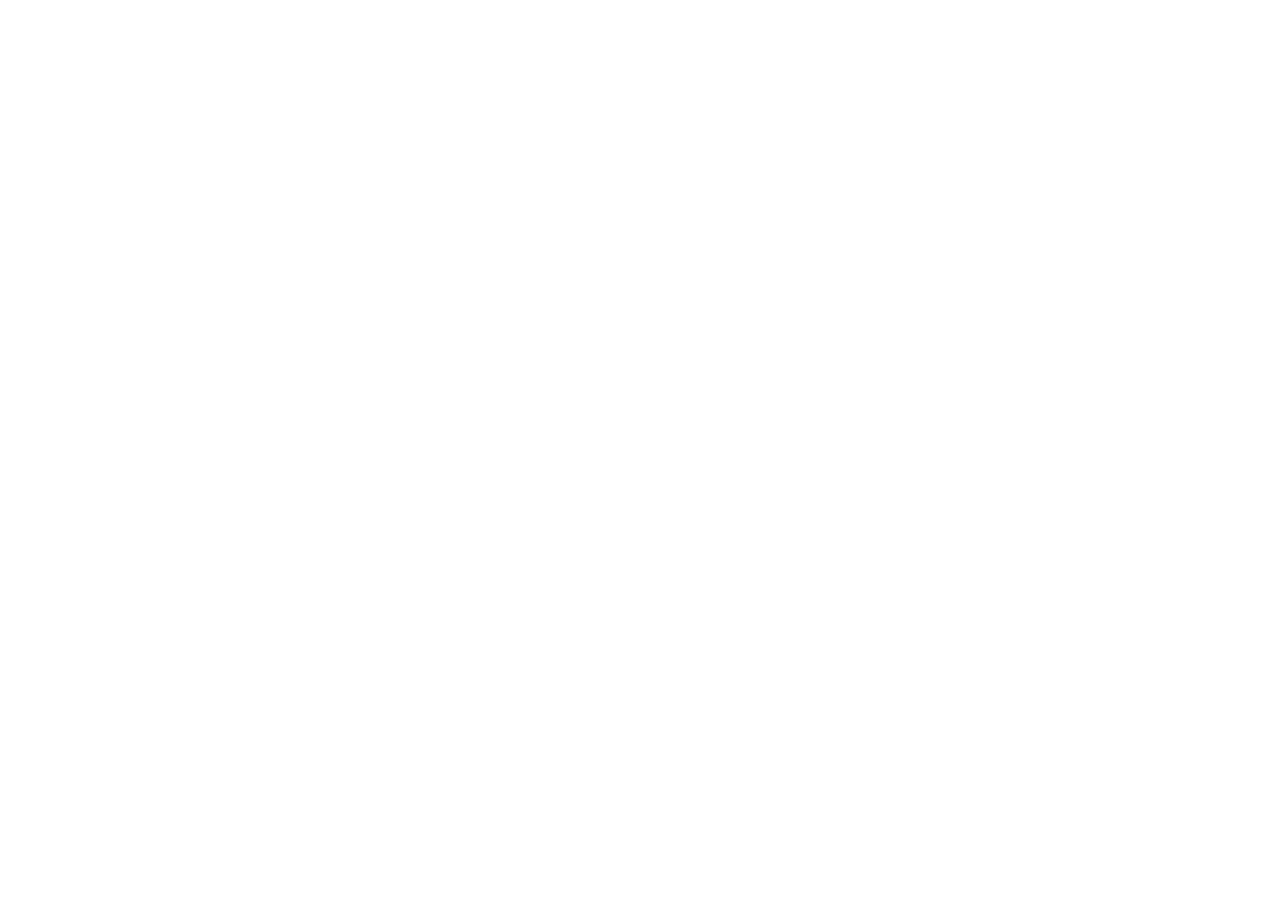
==== index.html @ 0b402917 "first commit" ====
<!-- <!DOCTYPE html>
<html lang="en">
<head>
    <meta charset="UTF-8">
    <meta name="viewport" content="width=device-width, initial-scale=1.0">
    <title>Vintage Portfolio</title>
    <link rel="stylesheet" href="index.css">
</head>
<body>
    <header class="top-header">
        <div class="container">
            <h1 class="logo">Portfolio</h1>
            <input type="checkbox" id="menu-toggle" class="menu-toggle">
            <label for="menu-toggle" class="menu-icon">☰</label>
            <nav class="navbar">
                <ul class="nav-links">
                    <li><a href="#home">Home</a></li>
                    <li><a href="#about">About</a></li>
                    <li><a href="#projects">Projects</a></li>
                    <li><a href="#footer">Contact</a></li>
                </ul>
            </nav>
        </div>
    </header>
    <section id="home" class="hero-section">
        <div class="container">
            <h1>Welcome to My Vintage Portfolio</h1>
            <img src="https://s3-alpha-sig.figma.com/img/b880/f5b4/97e31e1efbc758dad17220d301ed83aa?Expires=1734307200&Key-Pair-Id=APKAQ4GOSFWCVNEHN3O4&Signature=Co3nDA0vuH5Sf6wmn0eCKiHeOGTRecAXvifmeV5ovC8uQTxt9UG6tp~z0o71lB-lLybzQ~iS5SxxDxhwLbPd53YtLUnOCZrUqTtxQUMA4Gbx9tOV0~CQuTcfxOjrw5EqTICDaahHjPQMEYRRYzE1mT1LZ1S6jnCwd3X-W4tHbMxM85qzE1s~KtorrjymfKksH--qdVPcL9d~pqIUHi3qtg-WGRnotMvDapEfaUsn9Sp-eBya-9pOdpvNJepHKw5Q9fWJFI-ueFPJXlDDmceiWhpkFh6iHRuqk7D-IOSPbqHtFph4A21konjgPpPlNN8pwz7kFgRSBZ7UfoWvLUSAxg__" alt="Vintage Newspaper" class="hero-image">
            <p>Discover projects that showcase my skills and creativity.</p>
            <a href="#projects" class="button">See My Work</a>
        </div>
    </section>

    <main>
        <section id="projects" class="projects-section">
            <h2>Projects</h2>
            <div class="projects-container">
                <div class="project-card">
                    <img src="https://s3-alpha-sig.figma.com/img/e821/fc0a/5f46324828e42abe7f688e580fb501b5?Expires=1734307200&Key-Pair-Id=APKAQ4GOSFWCVNEHN3O4&Signature=ROysmSGoZM3yyCuUsw-UUulwxd51JVaPK0C9j6nWed-aJ0CxxfmlC0EbjIeskQ7QHcoC6ihHvKnJeB9aIE8wk37IcRt6Cx4pF7JU95wJiFiDxYdyv~fXczyn0IG26d22EJCS9Evrtsafo~DQi4xBBpjovlBSuhTHbM73mar9gc8bqVH2XpP~jpea3rViGdO~~G39SZNUwYN8HBT6ePpMWxGlQhgfYwuzk-5QqJ8bex2uh9y9qfiHeFH2kRd6~cH3eip7CV1HueKpNjOeMmLpiG4Wqs-~dpfGRvAA9D9dqDJS7rGE6gZUFgwbhvIP6YtIatvOiLmnBFGNGniOEyBWxg__" alt="Project One">
                    <h3>Project One</h3>
                    <p>A detailed look at my first project.</p>
                    <a href="#" class="button">Read More</a>
                </div>
                <div class="project-card">
                    <img src="https://s3-alpha-sig.figma.com/img/fd78/73fb/4e4d4cbbecaf5fbd1cd62dfbf4ae939e?Expires=1734307200&Key-Pair-Id=APKAQ4GOSFWCVNEHN3O4&Signature=i1WlbSht7WiKEYZMi0exf~[base64]~MIkZ1WViRjrOIyHGTosqlDhi9ZAEb2Cid7Yo4qlRMvyP2KSutA__" alt="Project Two">
                    <h3>Project Two</h3>
                    <p>A colorful and creative project.</p>
                    <a href="#" class="button">Read More</a>
                </div>
                <div class="project-card">
                    <img src="https://s3-alpha-sig.figma.com/img/9205/f5f4/ab60616b38df2328816c5a51cbdf1257?Expires=1734307200&Key-Pair-Id=APKAQ4GOSFWCVNEHN3O4&Signature=MgEqiBVoyqnsFvLCurYT1dk6zPN5paxg68syTCILnjjRK2DPXyp6zdlM723ZJCfBoOBU5FbjuwXj5FkffuI6O6oQNmpFLMNxCYzqMjX6tyQJiDyY6yFTp4Qv5ljZyIXVtDOlYLeWfZBhVTSYA84KubuAZeFwJHTdqc6jMUyGZ2~1W~HeTZup5fZdi4qol1dp6D6TwrDwHgsHiCoNCo2w9yToyJQrbn1lAK0ASdkXl~2Srov83Q2A0GVVc0KeYUkWWhHsymLrZlfRxkhAGVDB1KRQ5SJba3PS8sUFVzk7BG9nZ0p7l1huuiO7CN~W9Ge0NZwFM0yS73qQxVHSuHmY4g__" alt="Project Three">
                    <h3>Project Three</h3>
                    <p>Elegant and vintage design project.</p>
                    <a href="#" class="button">Read More</a>
                </div>
            </div>
        </section>
    </main>

    <footer class="footer">
        <p>© 2023 My Vintage Portfolio</p>
        <div class="social-links">
            <a href="#">Facebook</a>
            <a href="#">Twitter</a>
            <a href="#">Instagram</a>
        </div>
    </footer>
</body>
</html>
 -->
---- index.css ----
body {
    margin: 0;
    font-family: Arial, sans-serif;
    line-height: 1.6;
    color: #333;
}

.top-header {
    background: #222;
    color: #fff;
    padding: 1rem 0;
    position: sticky;
    top: 0;
    z-index: 1000;
    box-shadow: 0px 2px 4px rgba(0, 0, 0, 0.1);
}
h1{
    font-size: 50px;
    font-weight: bolder;
}
p{
    font-size: 40px;
}
.container {
    width: 1500px;
    margin: 0 auto;
    padding: 0 1rem;
    justify-content:center;
    align-items: center;
}

.logo {
    font-size: 1.5rem;
    font-weight: bold;
}
.navbar {
    display: flex;
    align-items: center;
}

.nav-links {
    list-style: none;
    display: flex;
    gap: 1.5rem;
    margin: 0;
    padding: 0;
}

.nav-links li {
    display: inline;
}

.nav-links a {
    color: #fff;
    text-decoration: none;
    transition: color 0.3s;
}

.nav-links a:hover {
    color: #d9534f;
}
.menu-icon {
    display: none;
    font-size: 1.5rem;
    color: #fff;
    cursor: pointer;
}

.menu-toggle {
    display: none;
}

.menu-toggle:checked ~ .navbar .nav-links {
    display: flex;
    flex-direction: column;
    position: absolute;
    top: 60px;
    right: 1rem;
    background: #222;
    width: 200px;
    padding: 1rem;
    border-radius: 5px;
    box-shadow: 0px 4px 8px rgba(0, 0, 0, 0.3);
}

@media (max-width: 768px) {
    .menu-icon {
        display: block;
    }

    .nav-links {
        display: none;
    }
}

.hero-section {
    text-align: center;
    padding: 2rem 1rem;
    background: #f4f4f4;
}

.hero-image {
    max-width: 100%;
    height: auto;
    border-radius: 10px;
    margin: 1rem 0;
}

.button {
    display: inline-block;
    background: #d9534f;
    color: #fff;
    padding: 0.5rem 1rem;
    text-decoration: none;
    border-radius: 5px;
    transition: background 0.3s;
}

.button:hover {
    background: #c9302c;
}


.projects-section {
    padding: 2rem 1rem;
    text-align: center;
}

.projects-container {
    display: flex;
    flex-wrap: wrap;
    gap: 1rem;
    justify-content: center;
}

.project-card {
    background: #fff;
    border: 1px solid #ddd;
    border-radius: 10px;
    padding: 1rem;
    width: 300px;
    text-align: center;
    box-shadow: 0 2px 4px rgba(0, 0, 0, 0.1);
}

.project-card img {
    max-width: 100%;
    height: auto;
    border-radius: 5px;
    margin-bottom: 1rem;
}

.footer {
    text-align: center;
    padding: 1rem;
    background: #222;
    color: #fff;
}

.footer .social-links a {
    color: #d9534f;
    margin: 0 0.5rem;
    text-decoration: none;
}

@media (max-width: 768px) {
    .projects-container {
        flex-direction: column;
        align-items: center;
    }

    .project-card {
        width: 90%;
    }
}
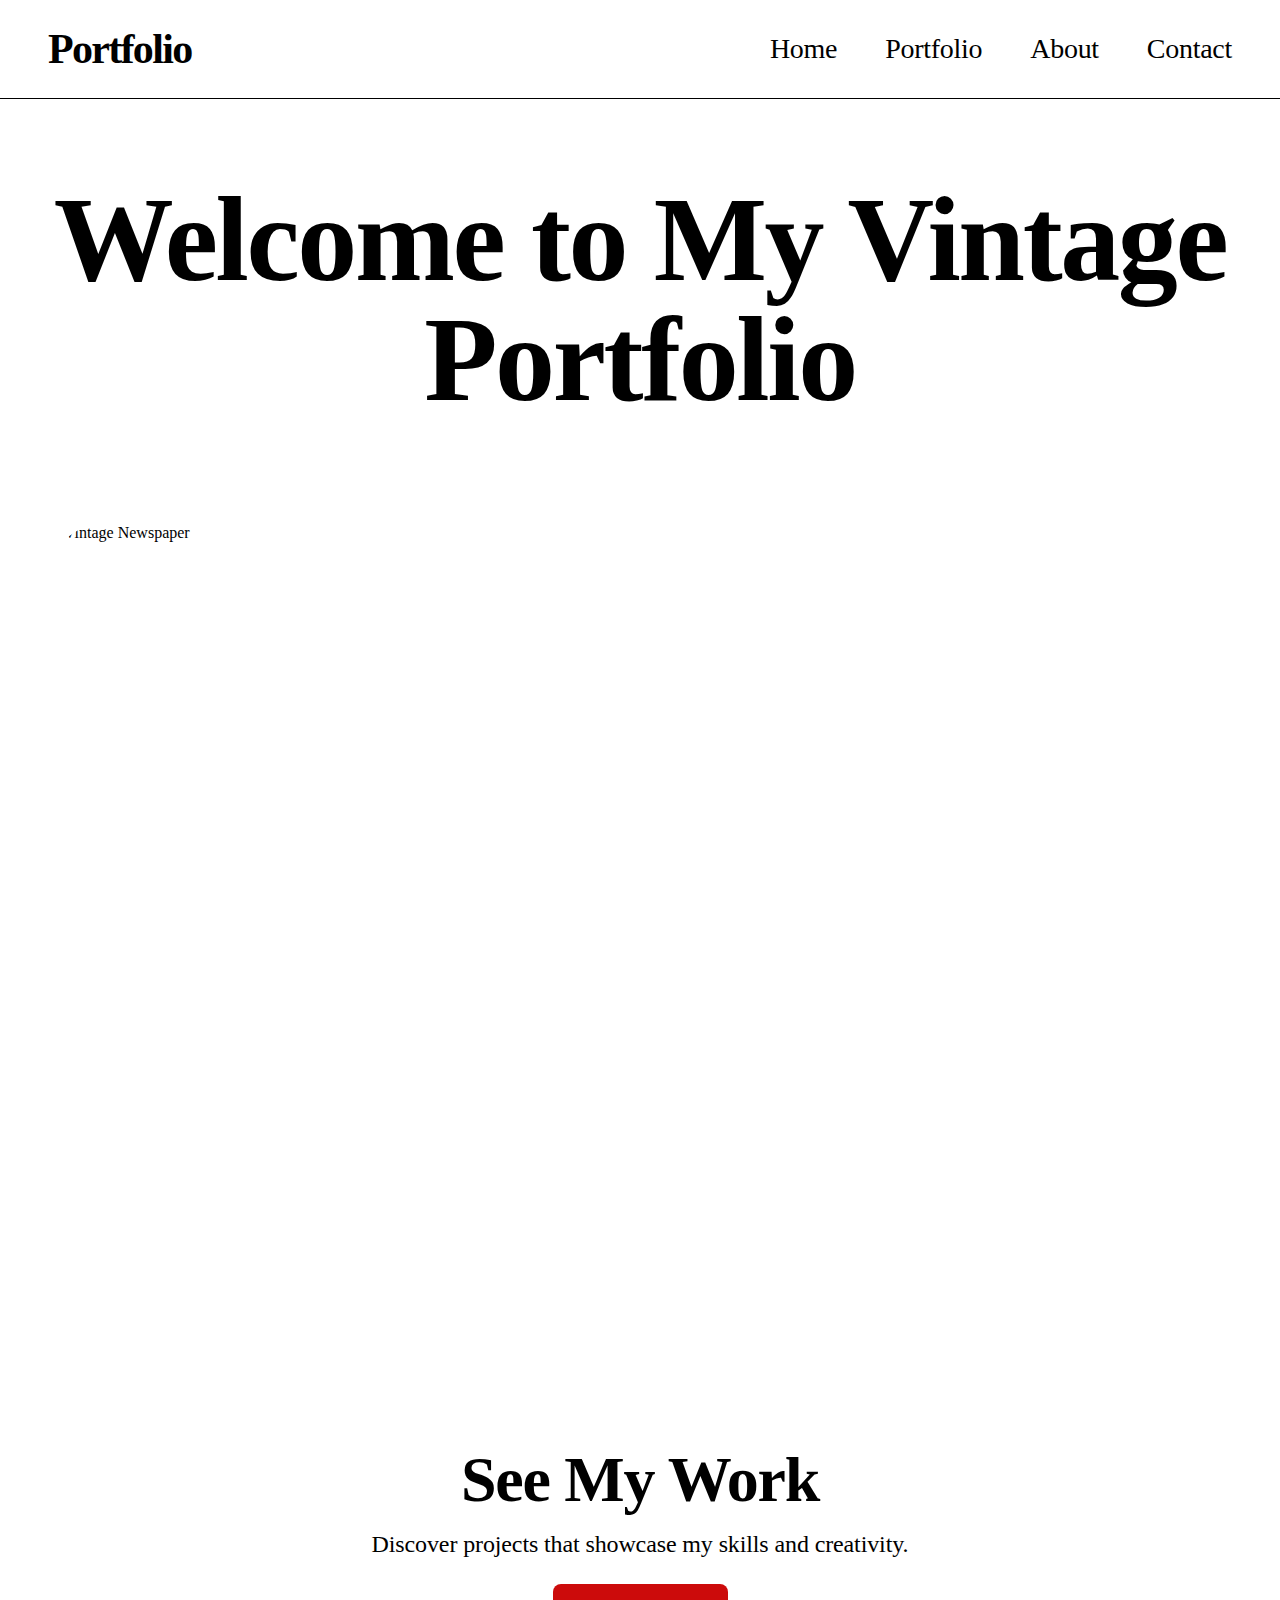
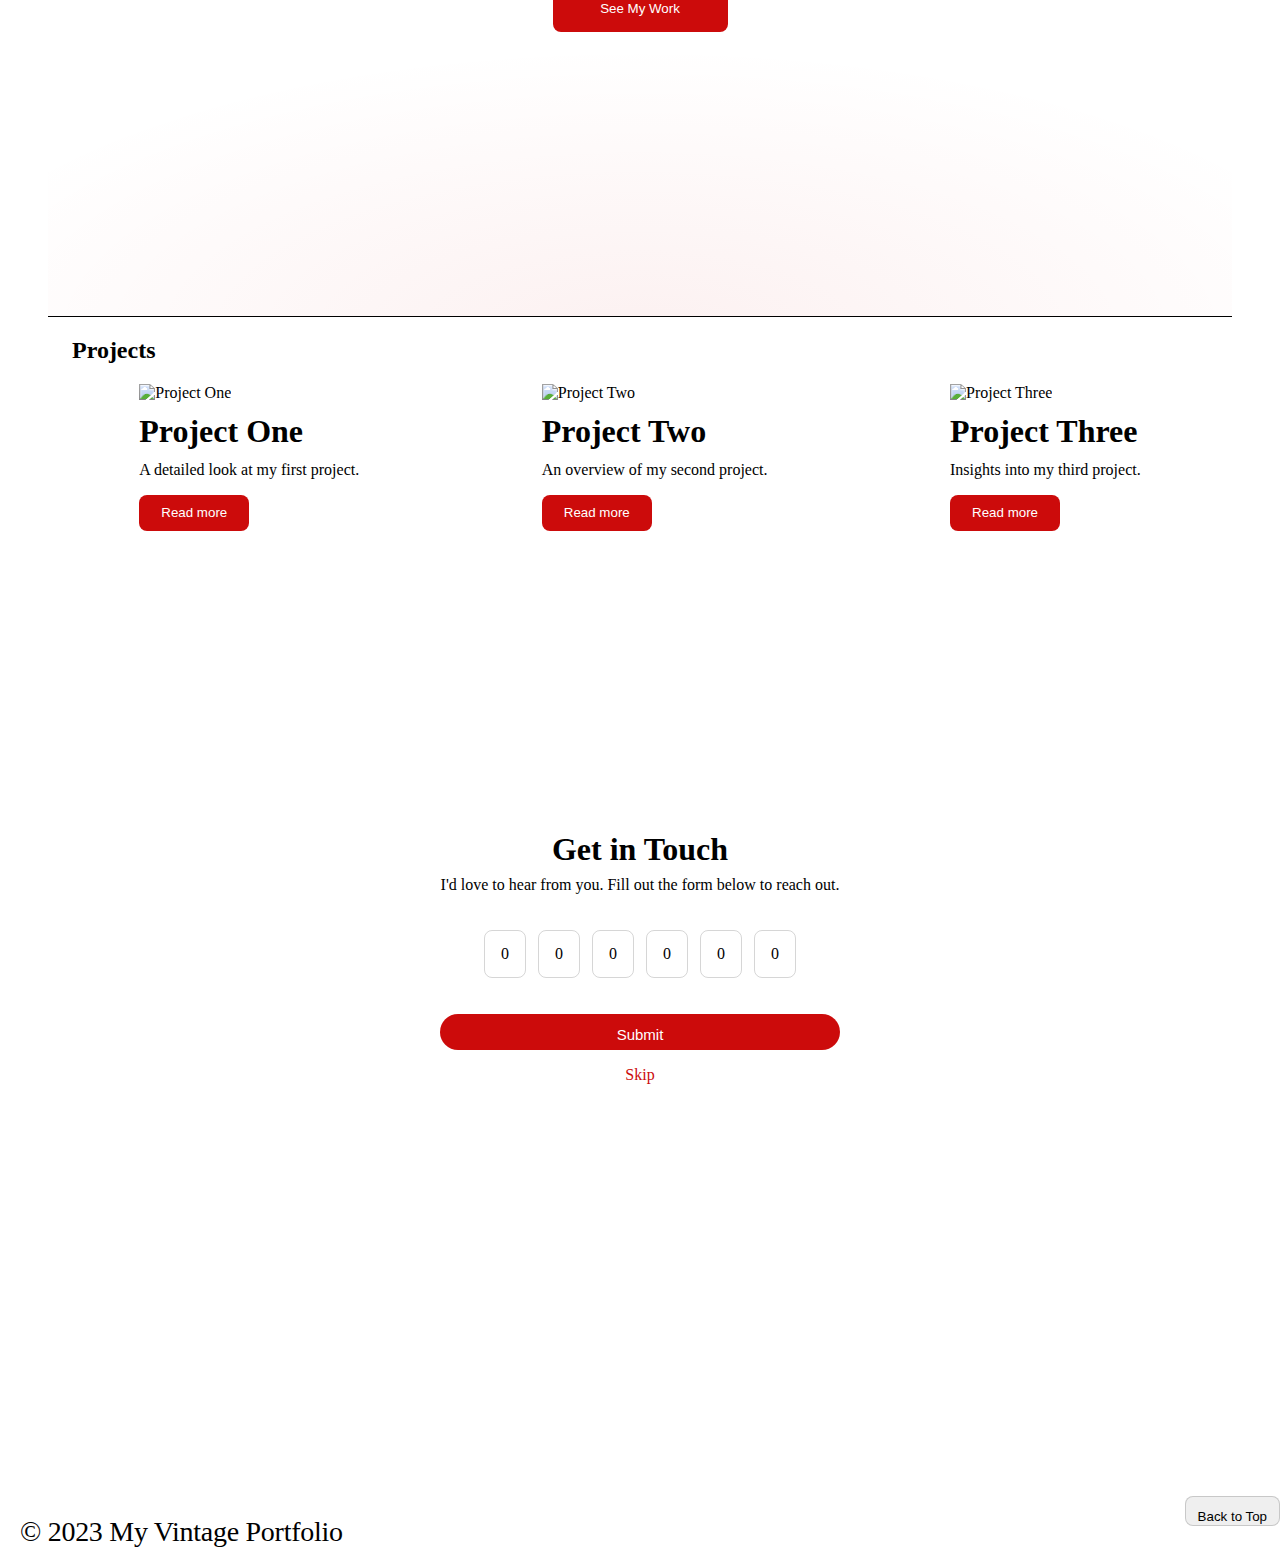
==== commit 941f8149: "second commit" ====
--- a/index.html
+++ b/index.html
@@ -1,70 +1,84 @@
-<!-- <!DOCTYPE html>
+<!DOCTYPE html>
 <html lang="en">
 <head>
     <meta charset="UTF-8">
     <meta name="viewport" content="width=device-width, initial-scale=1.0">
     <title>Vintage Portfolio</title>
-    <link rel="stylesheet" href="index.css">
+    <link rel="stylesheet" href="project.css">
 </head>
 <body>
-    <header class="top-header">
+    
+        <div class="navbar">
+        <div class="logo">
+            <h1>Portfolio</h1>
+        </div>
+        <div class="links">
+            <a href="#">Home</a>
+            <a href="#">Portfolio</a>
+            <a href="#">About</a>
+            <a href="#">Contact</a>
+        </div>
+        </div>
         <div class="container">
-            <h1 class="logo">Portfolio</h1>
-            <input type="checkbox" id="menu-toggle" class="menu-toggle">
-            <label for="menu-toggle" class="menu-icon">☰</label>
-            <nav class="navbar">
-                <ul class="nav-links">
-                    <li><a href="#home">Home</a></li>
-                    <li><a href="#about">About</a></li>
-                    <li><a href="#projects">Projects</a></li>
-                    <li><a href="#footer">Contact</a></li>
-                </ul>
-            </nav>
+<div class="header">
+            <h1>Welcome to My Vintage Portfolio</h1>
+            <img src="https://s3-alpha-sig.figma.com/img/b880/f5b4/97e31e1efbc758dad17220d301ed83aa?Expires=1734307200&Key-Pair-Id=APKAQ4GOSFWCVNEHN3O4&Signature=Co3nDA0vuH5Sf6wmn0eCKiHeOGTRecAXvifmeV5ovC8uQTxt9UG6tp~z0o71lB-lLybzQ~iS5SxxDxhwLbPd53YtLUnOCZrUqTtxQUMA4Gbx9tOV0~CQuTcfxOjrw5EqTICDaahHjPQMEYRRYzE1mT1LZ1S6jnCwd3X-W4tHbMxM85qzE1s~KtorrjymfKksH--qdVPcL9d~pqIUHi3qtg-WGRnotMvDapEfaUsn9Sp-eBya-9pOdpvNJepHKw5Q9fWJFI-ueFPJXlDDmceiWhpkFh6iHRuqk7D-IOSPbqHtFph4A21konjgPpPlNN8pwz7kFgRSBZ7UfoWvLUSAxg__" alt="Vintage Newspaper" class="Newspaper">
+            
+            
+        </div>    
+        <div class="main-work">
+            <h2>See My Work</h2>
+            <p>Discover projects that showcase my skills and creativity.</p>
+            <button class="button">See My Work</button>
         </div>
-    </header>
-    <section id="home" class="hero-section">
-        <div class="container">
-            <h1>Welcome to My Vintage Portfolio</h1>
-            <img src="https://s3-alpha-sig.figma.com/img/b880/f5b4/97e31e1efbc758dad17220d301ed83aa?Expires=1734307200&Key-Pair-Id=APKAQ4GOSFWCVNEHN3O4&Signature=Co3nDA0vuH5Sf6wmn0eCKiHeOGTRecAXvifmeV5ovC8uQTxt9UG6tp~z0o71lB-lLybzQ~iS5SxxDxhwLbPd53YtLUnOCZrUqTtxQUMA4Gbx9tOV0~CQuTcfxOjrw5EqTICDaahHjPQMEYRRYzE1mT1LZ1S6jnCwd3X-W4tHbMxM85qzE1s~KtorrjymfKksH--qdVPcL9d~pqIUHi3qtg-WGRnotMvDapEfaUsn9Sp-eBya-9pOdpvNJepHKw5Q9fWJFI-ueFPJXlDDmceiWhpkFh6iHRuqk7D-IOSPbqHtFph4A21konjgPpPlNN8pwz7kFgRSBZ7UfoWvLUSAxg__" alt="Vintage Newspaper" class="hero-image">
-            <p>Discover projects that showcase my skills and creativity.</p>
-            <a href="#projects" class="button">See My Work</a>
-        </div>
-    </section>
-
     <main>
-        <section id="projects" class="projects-section">
+        <section id="projects" class="projects">
             <h2>Projects</h2>
-            <div class="projects-container">
-                <div class="project-card">
+            <div class="images-container">
+                
+                <div class="image-container">
                     <img src="https://s3-alpha-sig.figma.com/img/e821/fc0a/5f46324828e42abe7f688e580fb501b5?Expires=1734307200&Key-Pair-Id=APKAQ4GOSFWCVNEHN3O4&Signature=ROysmSGoZM3yyCuUsw-UUulwxd51JVaPK0C9j6nWed-aJ0CxxfmlC0EbjIeskQ7QHcoC6ihHvKnJeB9aIE8wk37IcRt6Cx4pF7JU95wJiFiDxYdyv~fXczyn0IG26d22EJCS9Evrtsafo~DQi4xBBpjovlBSuhTHbM73mar9gc8bqVH2XpP~jpea3rViGdO~~G39SZNUwYN8HBT6ePpMWxGlQhgfYwuzk-5QqJ8bex2uh9y9qfiHeFH2kRd6~cH3eip7CV1HueKpNjOeMmLpiG4Wqs-~dpfGRvAA9D9dqDJS7rGE6gZUFgwbhvIP6YtIatvOiLmnBFGNGniOEyBWxg__" alt="Project One">
-                    <h3>Project One</h3>
+                    <h1>Project One</h1>
                     <p>A detailed look at my first project.</p>
-                    <a href="#" class="button">Read More</a>
+                    <button class="button">Read more</button>
                 </div>
-                <div class="project-card">
+                <div class="image-container">
                     <img src="https://s3-alpha-sig.figma.com/img/fd78/73fb/4e4d4cbbecaf5fbd1cd62dfbf4ae939e?Expires=1734307200&Key-Pair-Id=APKAQ4GOSFWCVNEHN3O4&Signature=i1WlbSht7WiKEYZMi0exf~[base64]~MIkZ1WViRjrOIyHGTosqlDhi9ZAEb2Cid7Yo4qlRMvyP2KSutA__" alt="Project Two">
-                    <h3>Project Two</h3>
-                    <p>A colorful and creative project.</p>
-                    <a href="#" class="button">Read More</a>
+                    <h1>Project Two</h1>
+                    <p>An overview of my second project.</p>
+                    <button class="button">Read more</button>
                 </div>
-                <div class="project-card">
+                <div class="image-container">
                     <img src="https://s3-alpha-sig.figma.com/img/9205/f5f4/ab60616b38df2328816c5a51cbdf1257?Expires=1734307200&Key-Pair-Id=APKAQ4GOSFWCVNEHN3O4&Signature=MgEqiBVoyqnsFvLCurYT1dk6zPN5paxg68syTCILnjjRK2DPXyp6zdlM723ZJCfBoOBU5FbjuwXj5FkffuI6O6oQNmpFLMNxCYzqMjX6tyQJiDyY6yFTp4Qv5ljZyIXVtDOlYLeWfZBhVTSYA84KubuAZeFwJHTdqc6jMUyGZ2~1W~HeTZup5fZdi4qol1dp6D6TwrDwHgsHiCoNCo2w9yToyJQrbn1lAK0ASdkXl~2Srov83Q2A0GVVc0KeYUkWWhHsymLrZlfRxkhAGVDB1KRQ5SJba3PS8sUFVzk7BG9nZ0p7l1huuiO7CN~W9Ge0NZwFM0yS73qQxVHSuHmY4g__" alt="Project Three">
-                    <h3>Project Three</h3>
-                    <p>Elegant and vintage design project.</p>
-                    <a href="#" class="button">Read More</a>
+                    <h1>Project Three</h1>
+                    <p>Insights into my third project.</p>
+                    <button class="button">Read more</button>
                 </div>
             </div>
-        </section>
+        </section>      
+     <div class="contact-form">
+        <div class="contact-header">
+            <h1>Get in Touch</h1>
+            <p>I'd love to hear from you. Fill out the form below to reach out.</p>
+        </div>
+        <div class="contact-otp">
+            <div class="otp">0</div>
+            <div class="otp">0</div>
+            <div class="otp">0</div>
+            <div class="otp">0</div>
+            <div class="otp">0</div>
+            <div class="otp">0</div>
+        </div>
+        <div class="contact-buttons">
+            <button class="submit">Submit</button>
+          <center><p class="skip">Skip</p></center>
+        </div>
+    </div>
     </main>
-
-    <footer class="footer">
+    </div>
+    <footer>
         <p>© 2023 My Vintage Portfolio</p>
-        <div class="social-links">
-            <a href="#">Facebook</a>
-            <a href="#">Twitter</a>
-            <a href="#">Instagram</a>
-        </div>
+        <button>Back to Top</button>
     </footer>
 </body>
-</html>
- -->
+</html>--- a/project.css
+++ b/project.css
@@ -0,0 +1,212 @@
+body{
+    margin: 0;
+    padding: 0;
+    box-sizing: border-box;
+}
+.navbar{
+    display: flex;
+    justify-content: space-between;
+    align-items: center;
+    border-bottom: 1px solid black;
+    padding: 0 48px ;
+}
+.navbar .links a{
+    text-decoration: none;
+    color: black;
+    font-family: Libre Franklin;
+font-size: 28px;
+font-weight: 500;
+line-height: 32px;
+letter-spacing: -0.01em;
+text-align: left;
+text-underline-position: from-font;
+text-decoration-skip-ink: none;
+
+}
+.navbar .links{
+    display: flex;
+    gap: 48px;
+}
+.navbar .logo h1{
+    font-family: Hepta Slab;
+font-size: 42px;
+font-weight: 800;
+line-height: 42px;
+letter-spacing: -0.04em;
+text-align: left;
+text-underline-position: from-font;
+text-decoration-skip-ink: none;
+
+}
+.container{
+    padding: 0 48px;
+}
+.header{
+    display: flex;
+    flex-direction: column;
+    gap: 24px;
+}
+.header h1{
+    font-family: Libre Franklin;
+font-size: 120px;
+font-weight: 800;
+line-height: 120px;
+letter-spacing: -0.02em;
+text-align: center;
+text-underline-position: from-font;
+text-decoration-skip-ink: none;
+}
+.header img{
+    width: auto;
+height: 672px;
+gap: 0px;
+border-radius: 56px;
+}
+.main-work{
+    background: radial-gradient(63.68% 40.76% at 50% 103.08%, rgba(204, 11, 11, 0.06) 0%, rgba(255, 255, 255, 0) 100%);
+    width: 100%;
+    height: 720px;
+    display: flex;
+    align-items: center;
+    flex-direction: column;
+    justify-content: center;
+    border-bottom: 1px solid black;
+}
+.main-work h2{
+    font-family: Libre Franklin;
+font-size: 64px;
+font-weight: 800;
+line-height: 0px;
+letter-spacing: -0.02em;
+text-align: center;
+text-underline-position: from-font;
+text-decoration-skip-ink: none;
+margin: 0;
+margin-bottom: 24px;
+
+}
+.main-work p{
+    font-family: Source Serif 4;
+font-size: 24px;
+font-weight: 400;
+line-height: 32px;
+letter-spacing: -0.005em;
+text-align: center;
+text-underline-position: from-font;
+text-decoration-skip-ink: none;
+}
+.button{
+    width: 175px;
+height: 48px;
+padding: 12px 24px 12px 24px;
+gap: 0px;
+border-radius: 8px;
+background-color: #CC0B0B;
+border: none;
+color: white;
+
+}
+
+.images-container{
+    display: flex;
+    justify-content: space-around;
+}
+.image-container img{
+    height: 420px;
+    width: auto;
+}
+.image-container h1{
+    line-height: 16px;
+}
+.image-container button{
+    width: 110px;
+height: 36px;
+padding: 8px 16px 8px 16px;
+gap: 0px;
+border-radius: 8px;
+opacity: 0px;
+}
+.projects h2{
+    margin-left: 24px;
+}
+.review button{
+    background-color: #CC0B0B;
+}
+.contact-form{
+    display: flex;
+    flex-direction: column;
+    align-items: center;
+    justify-content: center;
+    gap: 36px;
+    margin-top: 300px;
+    margin-bottom: 300px;
+}
+.contact-header h1{
+    text-align: center;
+    margin: 0;
+    margin-bottom: 8px;
+}
+.contact-header p{
+    margin: 0;
+}
+.contact-otp{
+    display: flex;
+    gap: 12px;
+}
+.otp{
+    display: flex;
+    width: auto;
+height: 30px;
+padding: 8px 16px 8px 16px;
+gap: 0px;
+border-radius: 8px;
+border: 1.5px solid #00000029;
+opacity: 0px;
+align-items: center;
+}
+.submit{
+    width: 400px;
+    height: 36px;
+    border-radius: 22px;
+    background-color: #CC0B0B;
+    border: none;
+    color: white;
+    font-weight: 500;
+    font-size: 15px;
+}
+.skip{
+    color: #CC0B0B;
+    font-weight: 500;
+}
+footer{
+    display: flex;
+    justify-content: space-between;
+    height: 16px;
+    padding: 96px 0px 24px 0px;
+    gap: 24px;
+    border: 1.5px;
+    opacity: 0px;
+}
+footer p{
+    font-family: Libre Franklin;
+    font-size: 28px;
+    font-weight: 500;
+    line-height: 32px;
+    letter-spacing: -0.01em;
+    text-align: left;
+    text-underline-position: from-font;
+    text-decoration-skip-ink: none;
+    background: #00000099;
+  margin: 20px;
+}
+button{
+    border: 1.5px solid #00000029;
+    align-items: center;
+    justify-content: center;
+    width:auto;
+    height:30px ;
+    padding: 12px 12px 12px 12px;
+    border-radius: 8px;
+   
+
+}